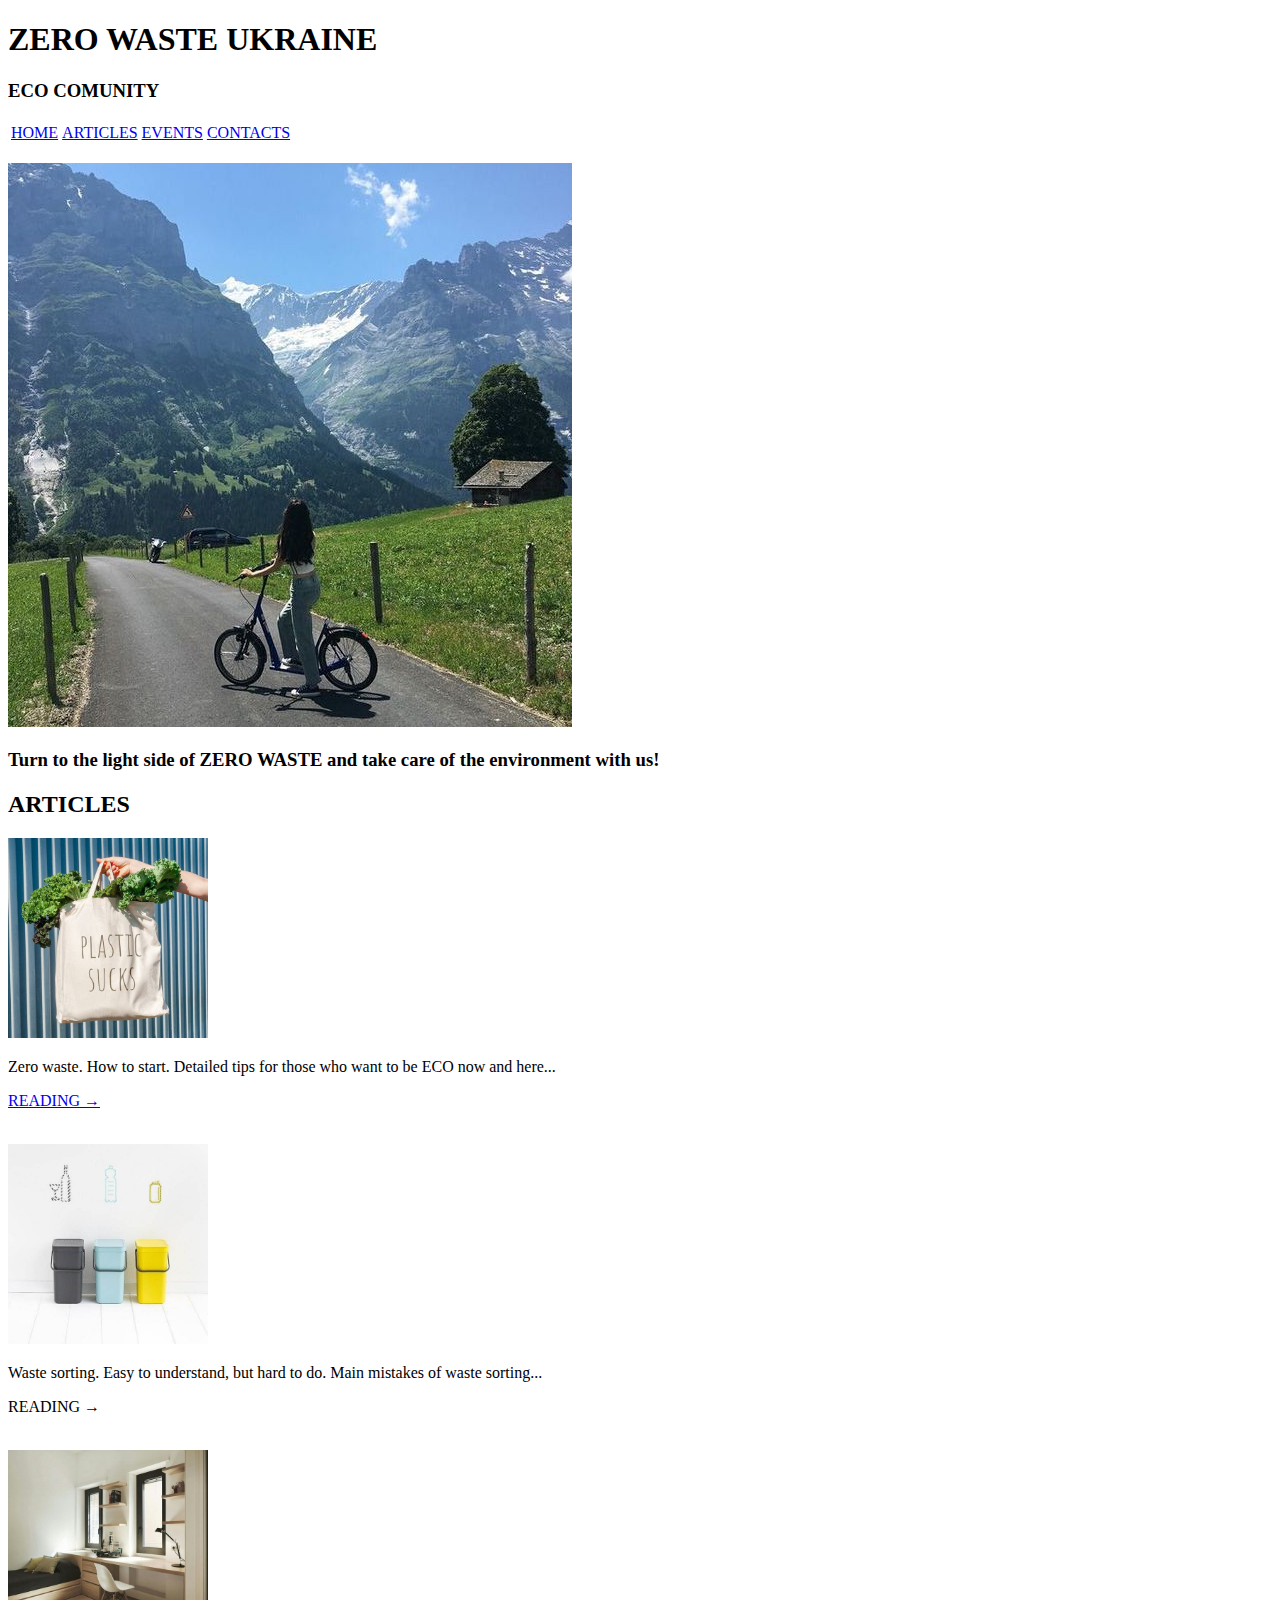
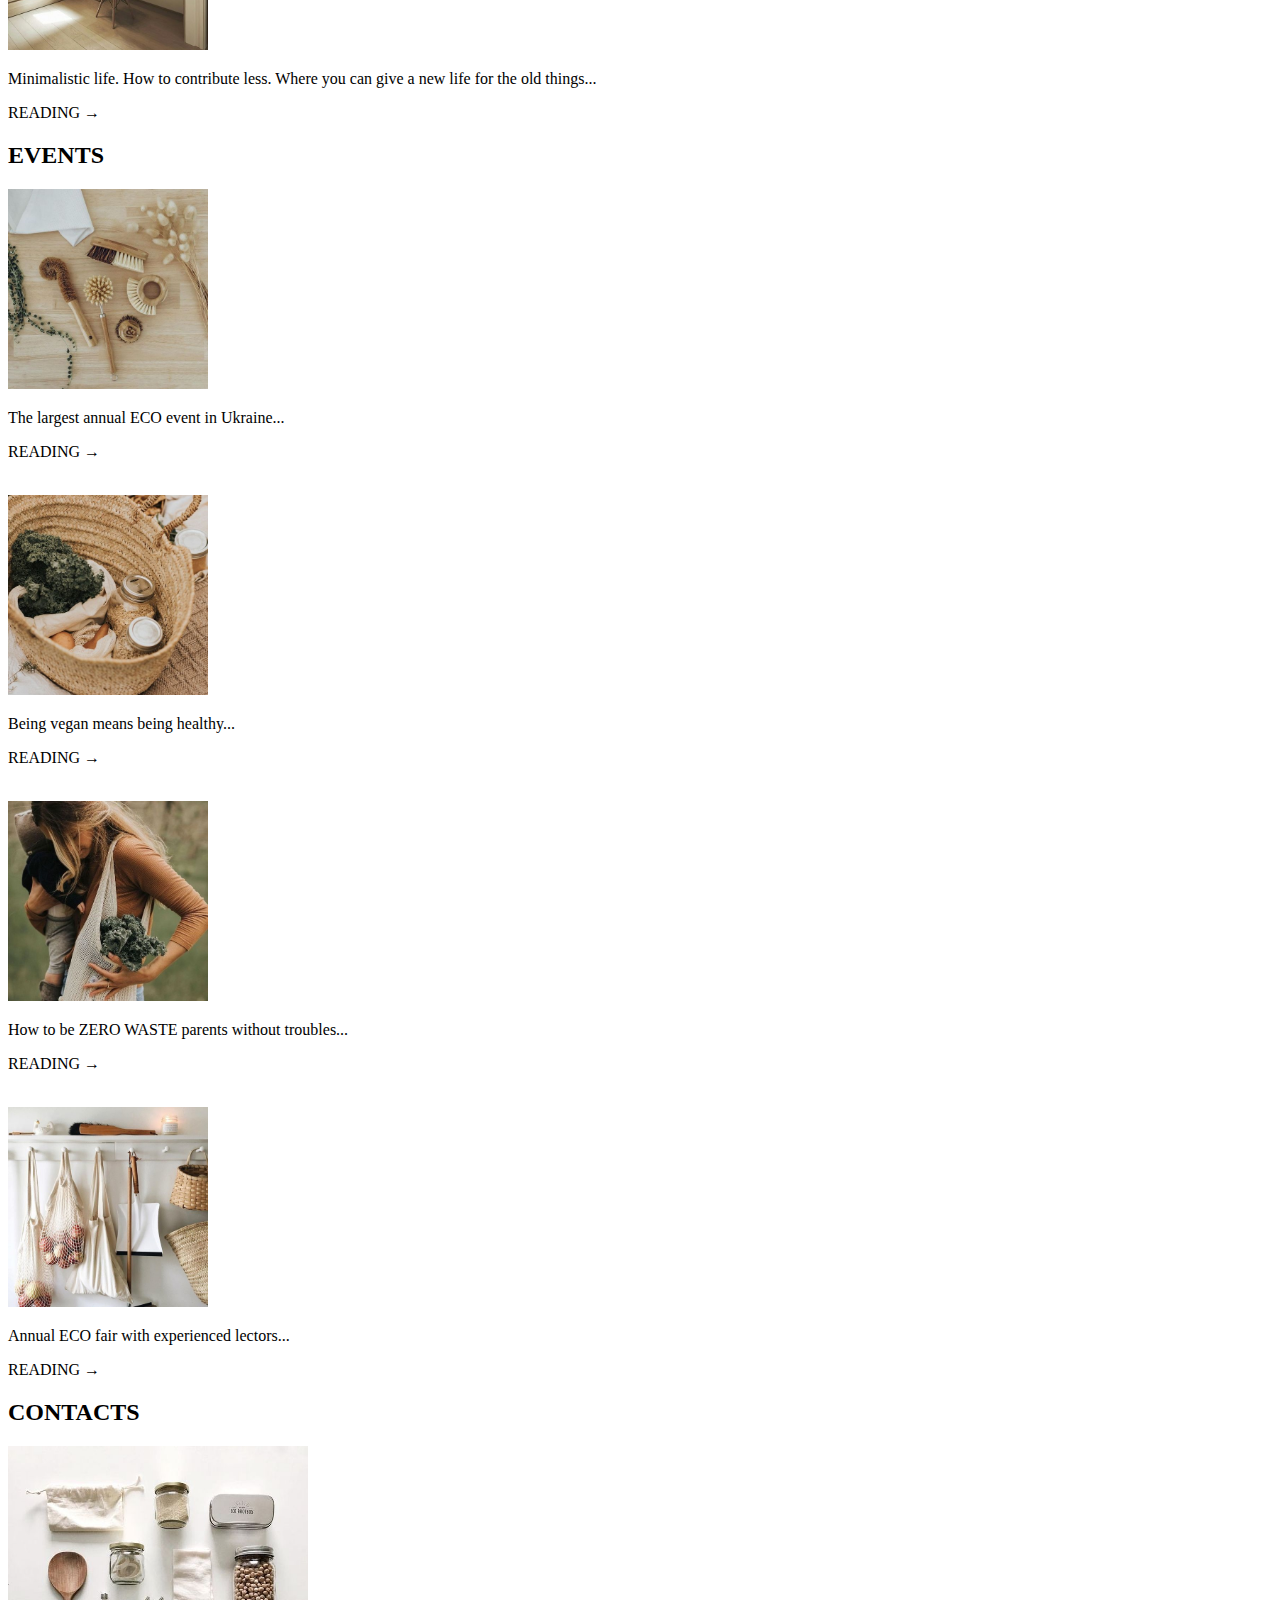
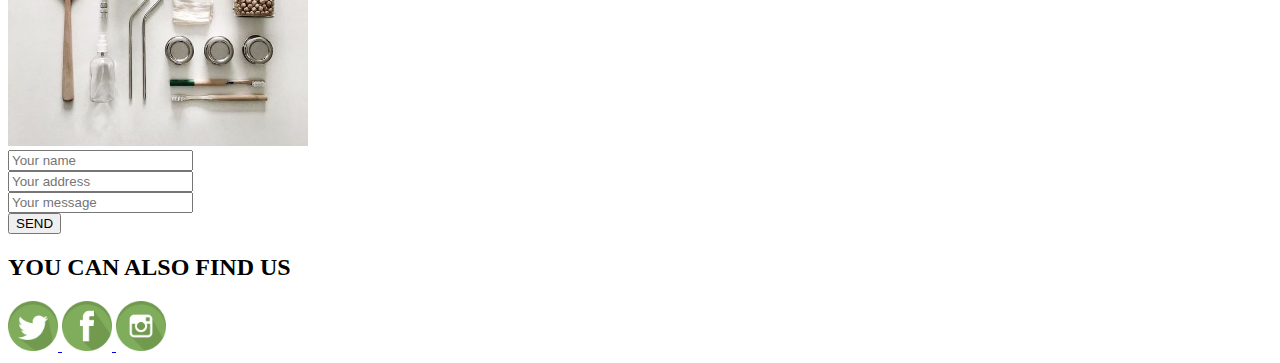
==== index.html @ 9da50867 "Sample code" ====
<!DOCTYPE html>
<html lang="en">
<head>
    <meta charset="UTF-8">
    <meta name="viewport" content="width=device-width, initial-scale=1.0">
    <meta http-equiv="X-UA-Compatible" content="ie=edge">
    <title>HTML Sample</title>
</head>
<body>
    <header id="home">
        <h1>ZERO WASTE UKRAINE</h1>
        <h3>ECO COMUNITY</h3>
        <table>
                <tr>
                <td><a href=#home>HOME</a></td>
                <td><a href=#articles>ARTICLES</a></td>
                <td><a href=#events>EVENTS</a></td>
                <td><a href=#contacts>CONTACTS</a></td>
            </tr>
        </table>
        <br>
        <img src="img/main-photo-scenery.jpg" alt="girl on a bike looking on the breathtaken scenerie">
        <br>
        <h3>Turn to the light side of ZERO WASTE and take care of the environment with us!</h3>
    </header>
    <main>
        <section id="articles">
            <h2>ARTICLES</h2>
            <img src="img/plastic-sucks-eco-bag.jpg"
                 alt="eco bag 'plastic sucks'"
                 width="200"
                 height="200">
            <p>Zero waste. How to start. Detailed tips for those who want to be ECO now and here...</p>
            <p><a href="zero-waste-how-to-start.html">READING   →</a></p>
            <br>
            <img src="img/sorting-waste.jpg"
                 alt="an example how to sort waste at home"
                 width="200"
                 height="200">
            <p>Waste sorting. Easy to understand, but hard to do. Main mistakes of waste sorting...</p>
            <p> READING   →</p>
            <br>
            <img src="img/minimalistic-room.jpg"
                 alt="minimalistic room"
                 width="200"
                 height="200">
            <p>Minimalistic life. How to contribute less. Where you can give a new life for the old things...</p>
            <p> READING   →</p>
        </section>
        <section id="events">
            <h2>EVENTS</h2>
            <img src="img/zero-waste-equipment.jpg"
                 alt="zero waste equipment for kitchen and bathroom"
                 width="200"
                 height="200">
            <p>The largest annual ECO event in Ukraine...</p>
            <p> READING   →</p>
            <br>
            <img src="img/bag-with-eco-products.jpg"
                 alt="vegan products in the bag of straw"
                 width="200"
                 height="200">
            <p>Being vegan means being healthy...</p>
            <p> READING   →</p>
            <br>
            <img src="img/mother-child.jpg"
                 alt="mom with the child and bag"
                 width="200"
                 height="200">
            <p>How to be ZERO WASTE parents without troubles...</p>
            <p> READING   →</p>
            <br>
            <img src="img/eco-room.jpg"
                 alt="zero waste products on the wall"
                 width="200"
                 height="200">
            <p>Annual ECO fair with experienced lectors...</p>
            <p> READING   →</p>
        </section>
        <section id="contacts">
            <h2>CONTACTS</h2>
            <img src="img/eco-table.jpg"
                 alt="zero waste products on the table"
                 width="300"
                 height="300">
            <form action="https://formspree.io/xjvwkqnp" method="POST">
               <input type="text" placeholder="Your name" name="Your name">
               <br>
               <input type="text" placeholder="Your address" name="Your address">
               <br>
               <input type="text" placeholder="Your message" name="Your message">
               <br>
               <div class="button">
               <button type="submit">SEND</button>
               </div>
            </form>
        </section>
        <section>
            <h2>YOU CAN ALSO FIND US</h2>
             <a   href="https://www.twitter.com"
                 target="_blank">
             <img src="img/twitter.png"
                 alt="twitter icon"
                 width="50"
                 height="50">
             </a>
            <a   href="https://www.facebook.com/marsoroka"
                 target="_blank">
            <img src="img/facebook.png"
                 alt="facebook icon"
                 width="50"
                 height="50">
            </a>
            <a   href="https://www.instagram.com/my.hurricane/"
                 target="_blank">
            <img src="img/instagram.png"
                 alt="instagram icon"
                 width="50"
                 height="50">
            </a>
        </section>
    </main>
</body>
</html>
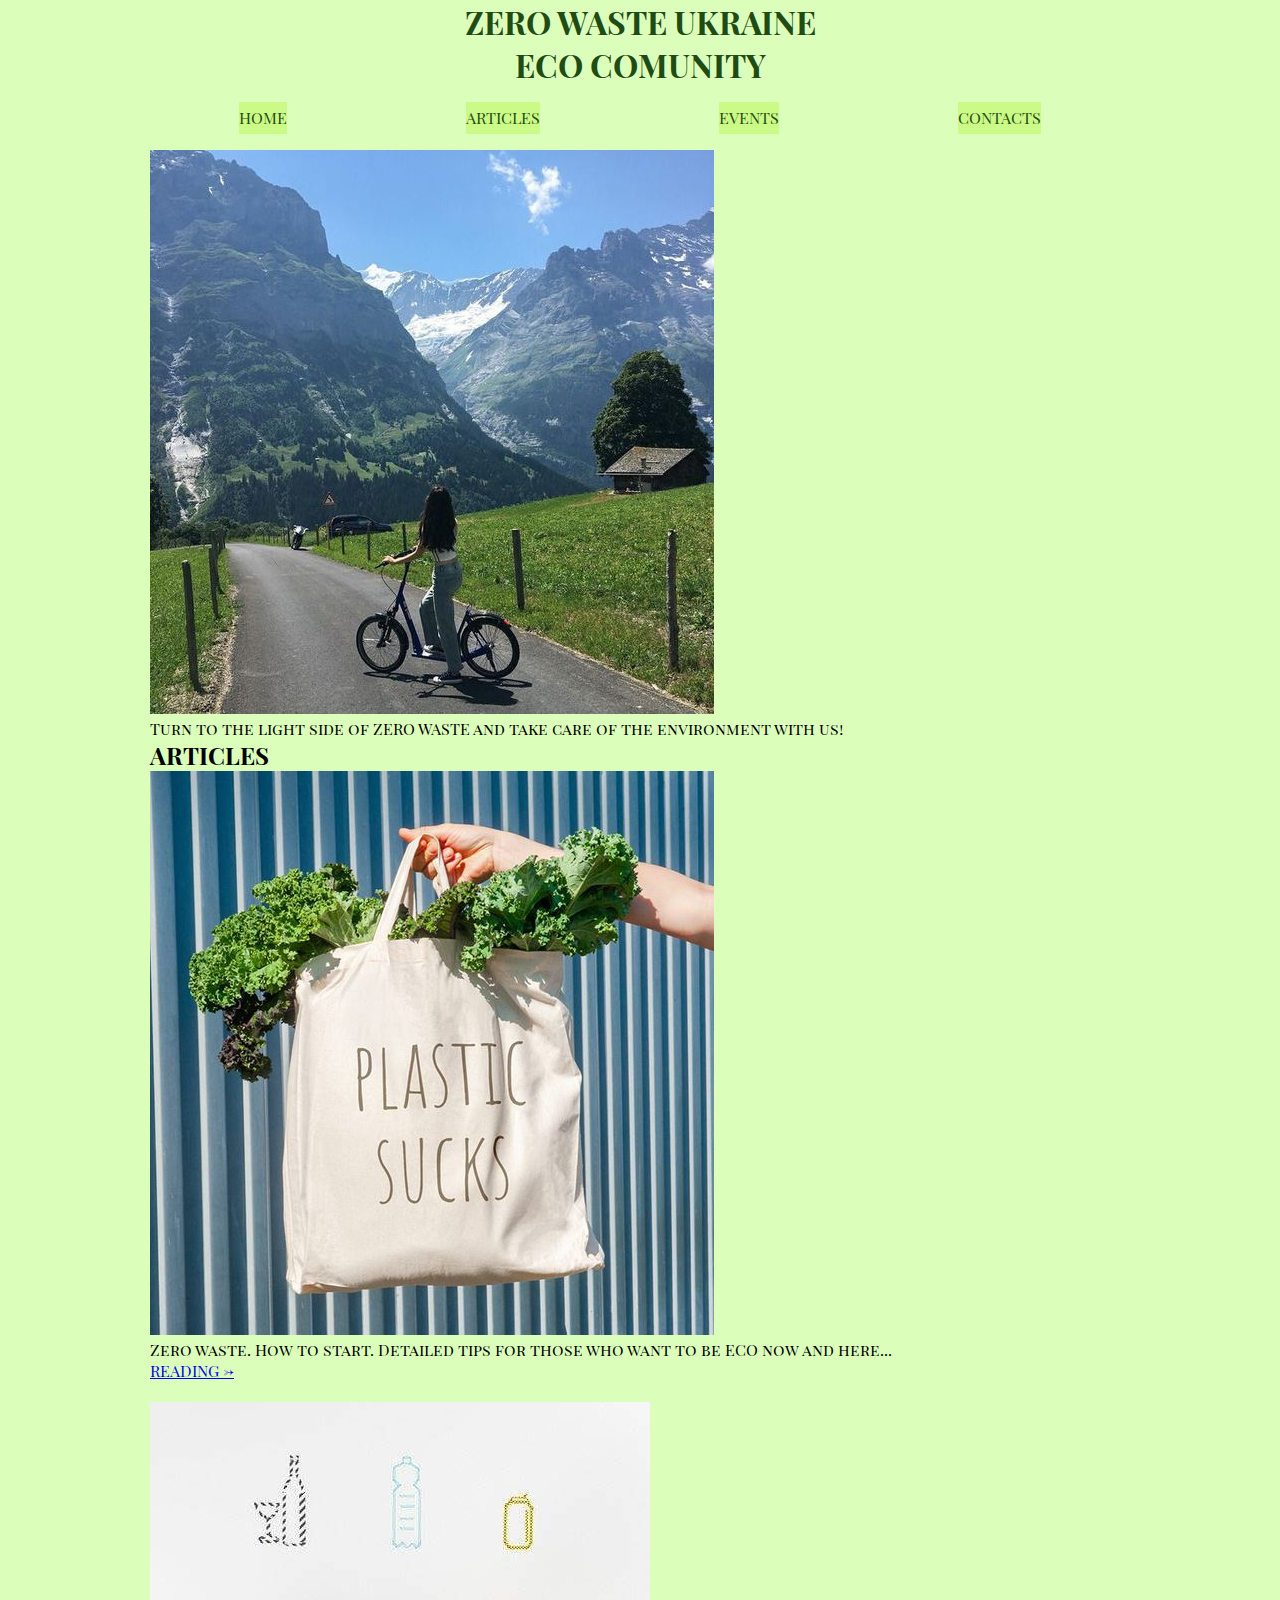
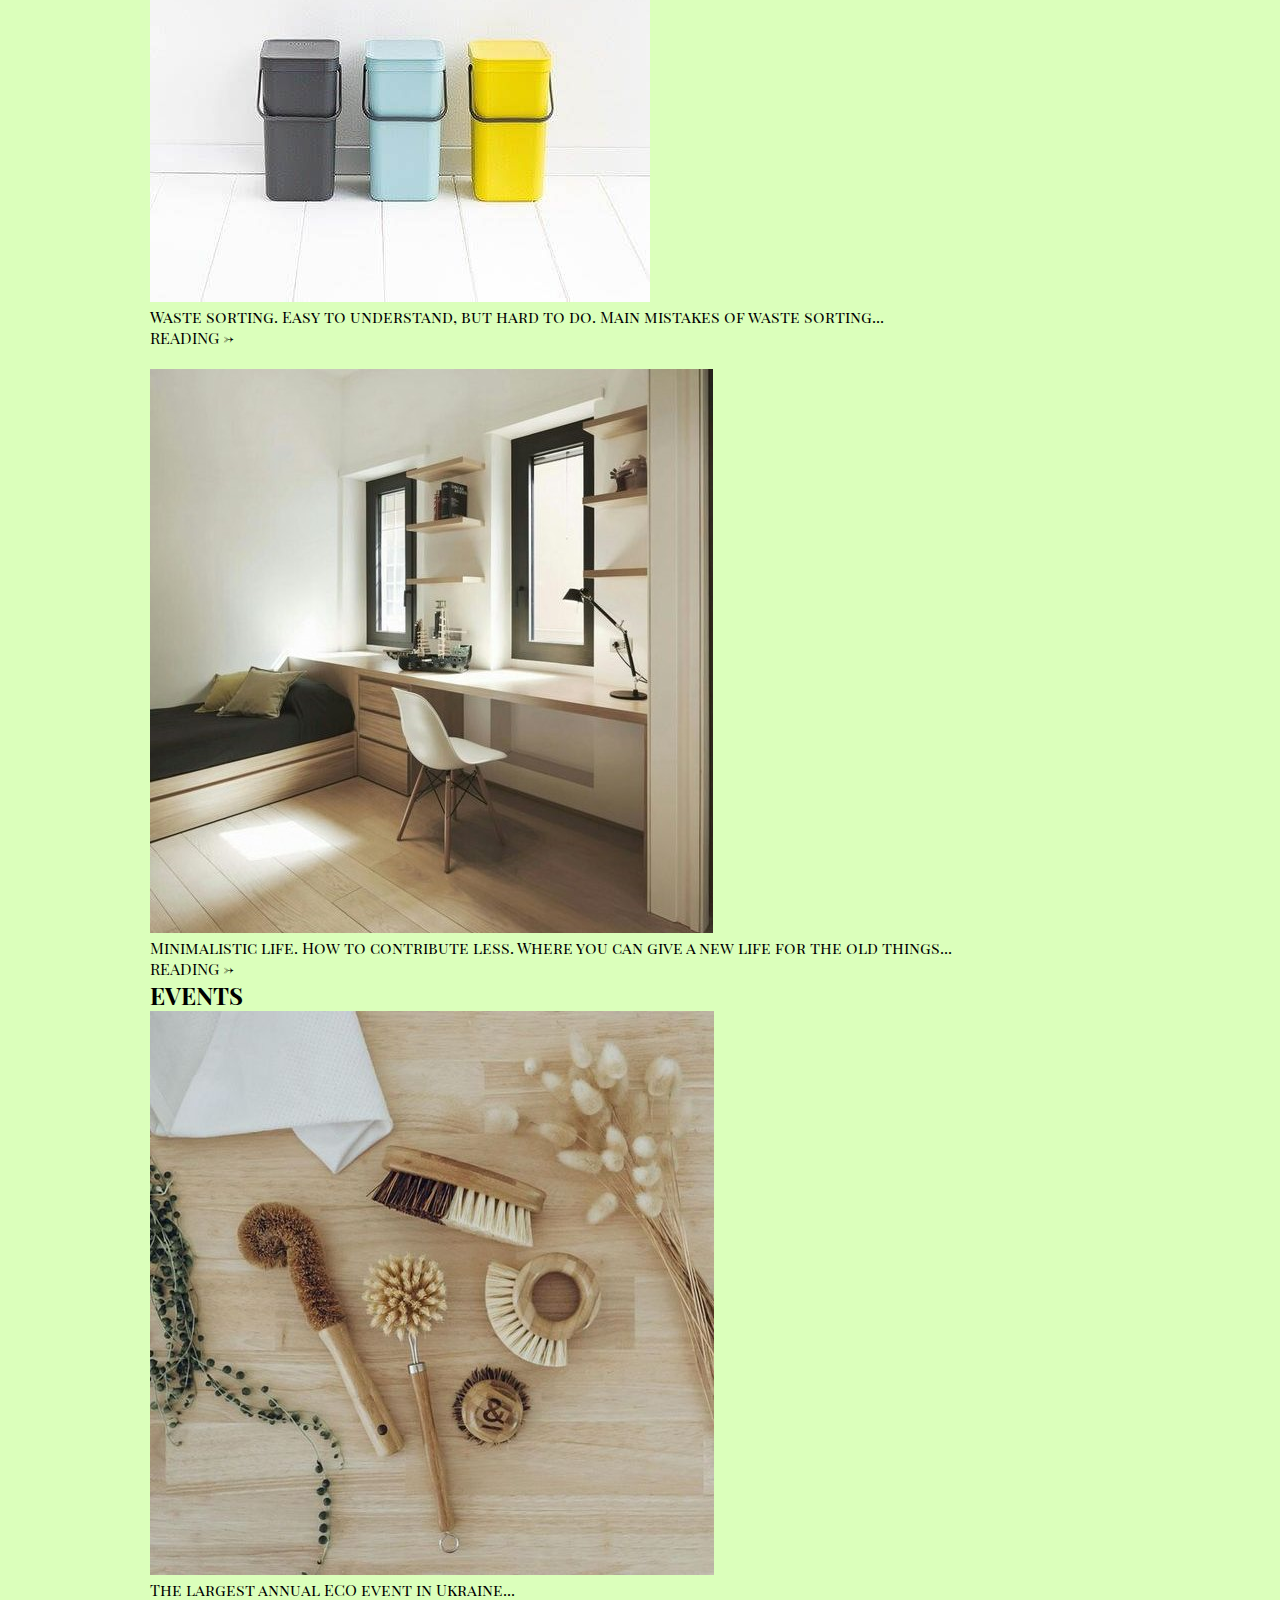
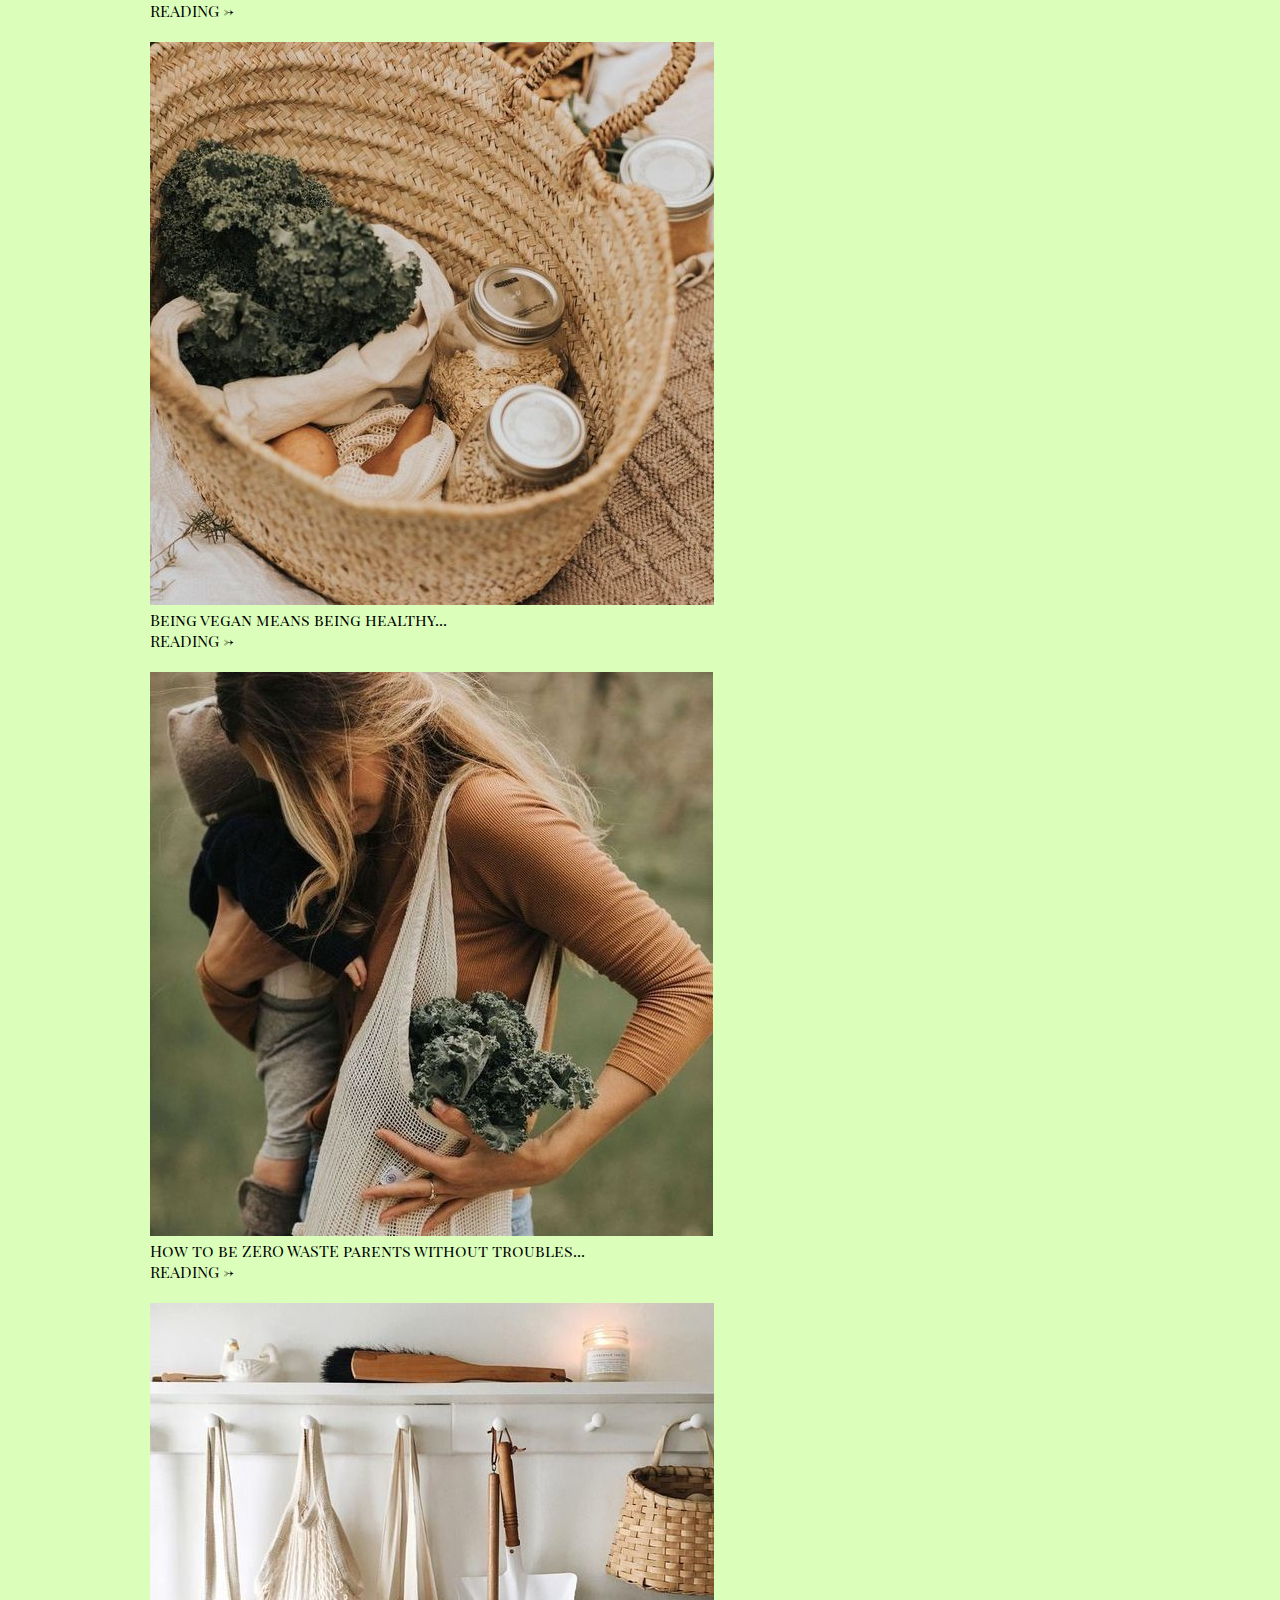
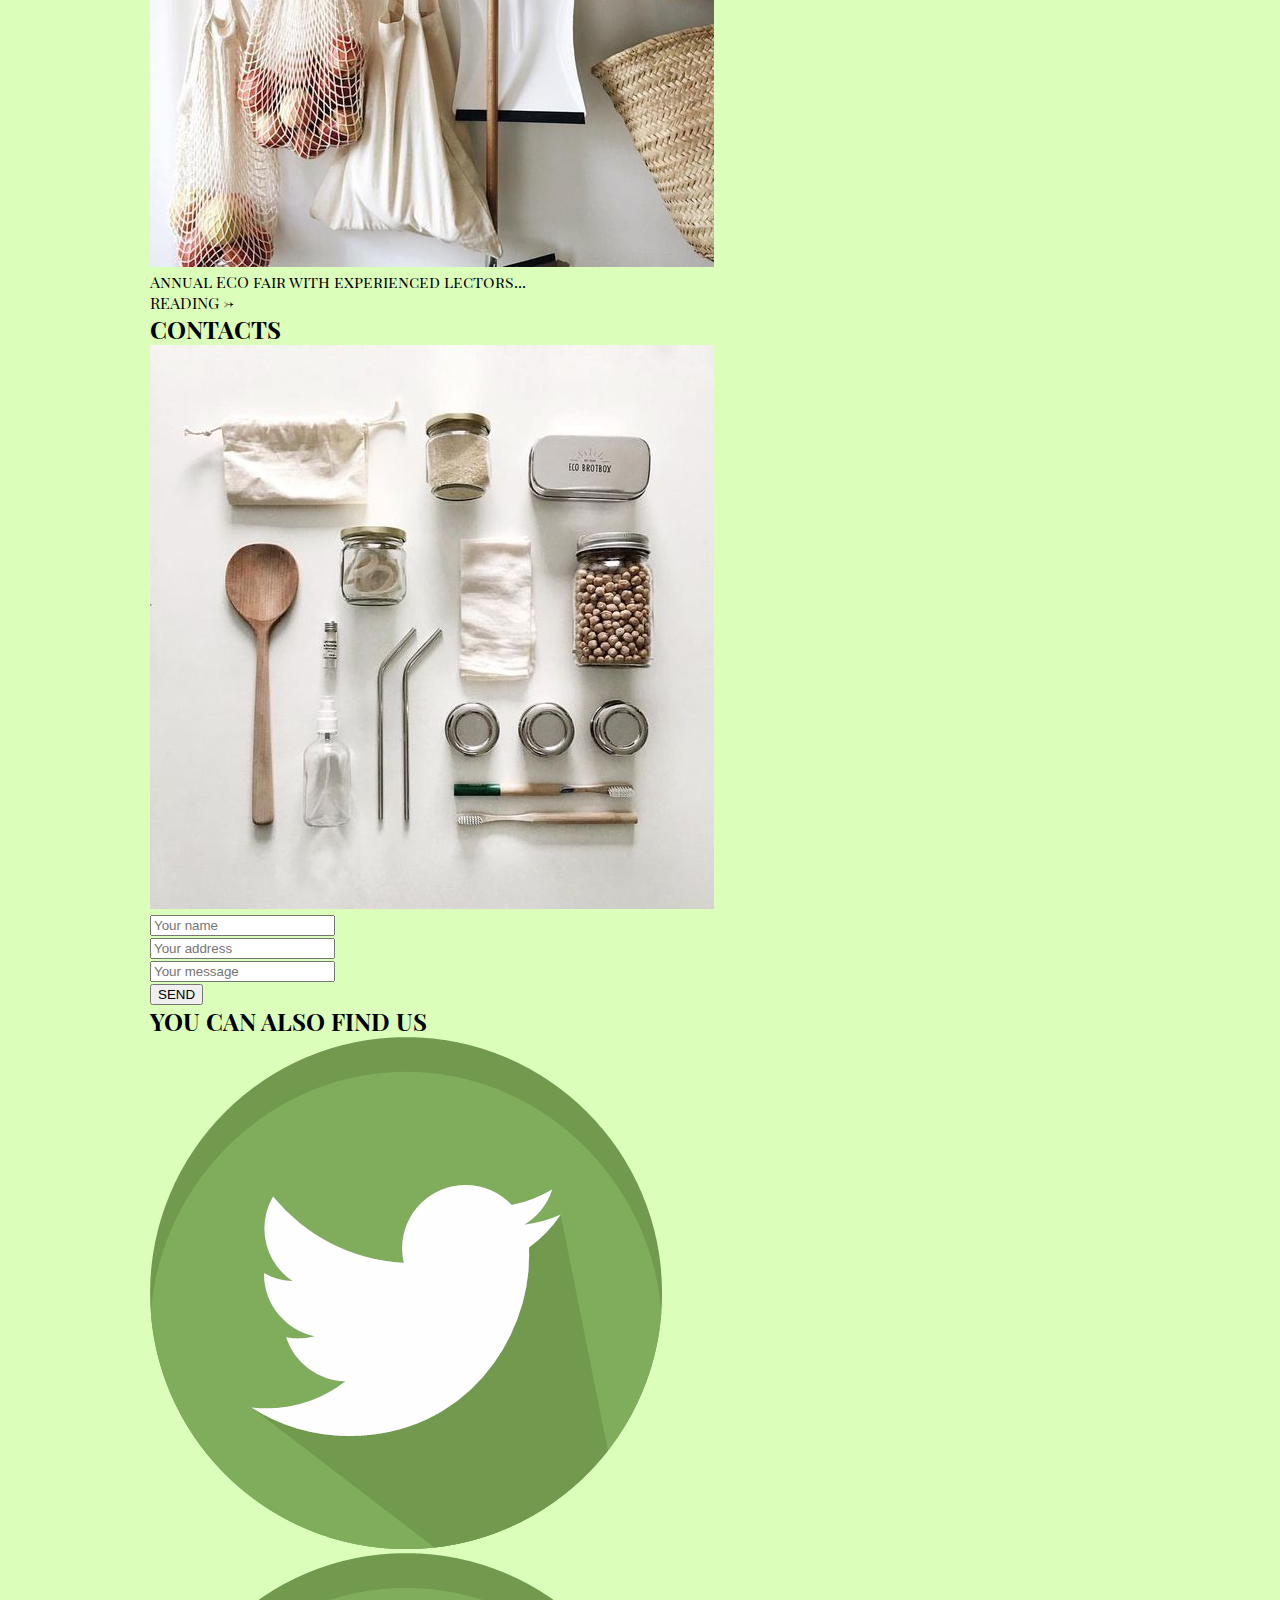
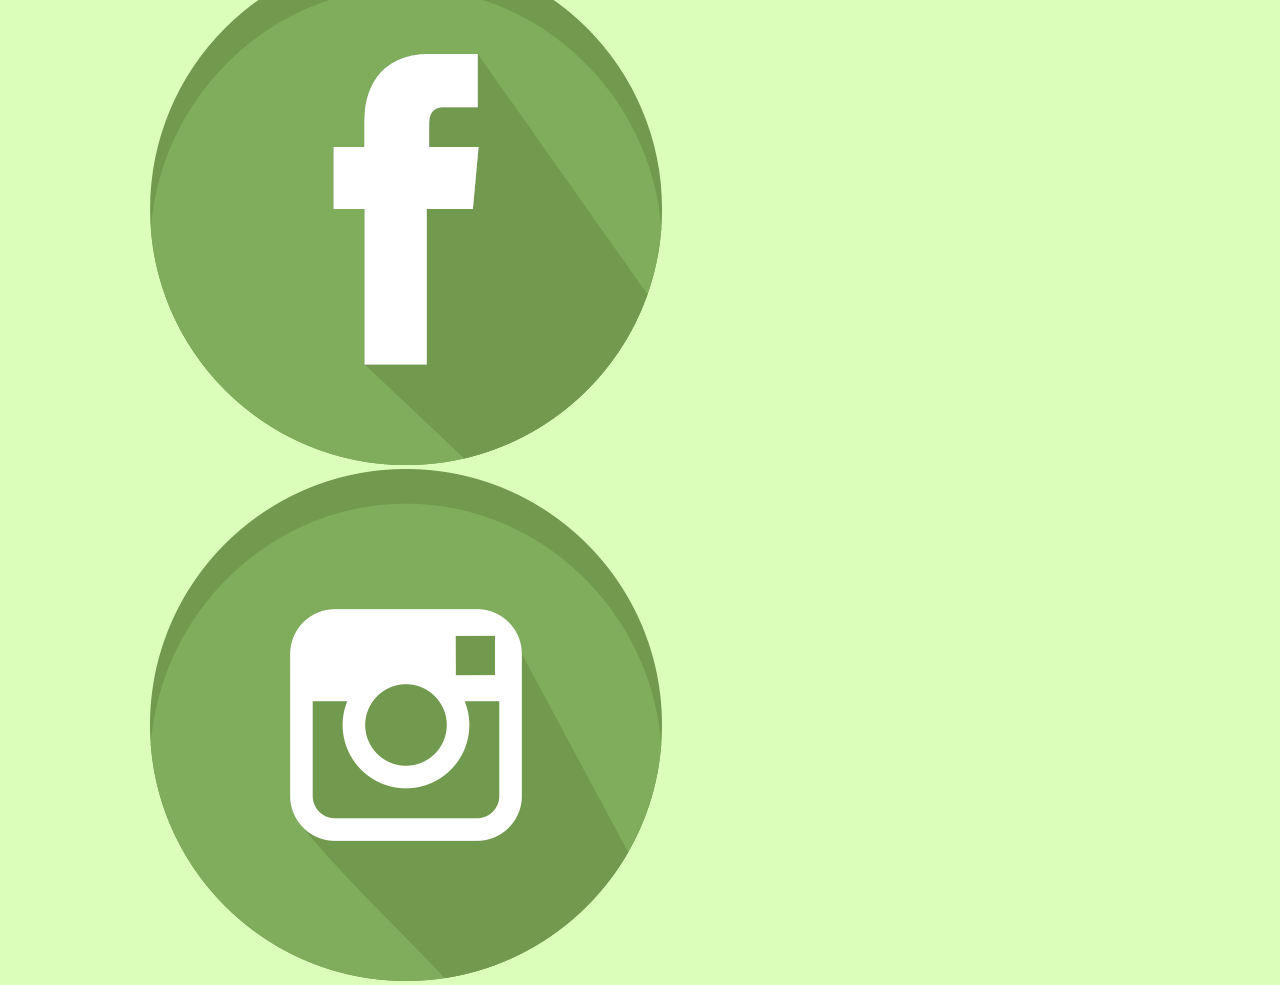
==== commit 59e179ae: "CSS added" ====
--- a/index.html
+++ b/index.html
@@ -4,85 +4,68 @@
     <meta charset="UTF-8">
     <meta name="viewport" content="width=device-width, initial-scale=1.0">
     <meta http-equiv="X-UA-Compatible" content="ie=edge">
-    <title>HTML Sample</title>
+    <title>ZERO WASTE UKRAINE</title>
+    <link rel="stylesheet" href="css/index.css">
 </head>
 <body>
     <header id="home">
-        <h1>ZERO WASTE UKRAINE</h1>
-        <h3>ECO COMUNITY</h3>
-        <table>
-                <tr>
-                <td><a href=#home>HOME</a></td>
-                <td><a href=#articles>ARTICLES</a></td>
-                <td><a href=#events>EVENTS</a></td>
-                <td><a href=#contacts>CONTACTS</a></td>
-            </tr>
-        </table>
-        <br>
+    <nav>
+        <h1 class="logo">ZERO WASTE UKRAINE</h1>
+        <h1 class="logo">ECO COMUNITY</h1>
+             <ul class="menu">
+                <li><a class="box" href="#home">HOME</a></li>
+                <li><a class="box" href="#articles">ARTICLES</a></li>
+                <li><a class="box" href="#events">EVENTS</a></li>
+                <li><a class="box" href="#contacts">CONTACTS</a></li>
+             </ul>
+    </nav>
         <img src="img/main-photo-scenery.jpg" alt="girl on a bike looking on the breathtaken scenerie">
-        <br>
-        <h3>Turn to the light side of ZERO WASTE and take care of the environment with us!</h3>
+        <p>Turn to the light side of ZERO WASTE and take care of the environment with us!</p>
     </header>
     <main>
         <section id="articles">
             <h2>ARTICLES</h2>
             <img src="img/plastic-sucks-eco-bag.jpg"
-                 alt="eco bag 'plastic sucks'"
-                 width="200"
-                 height="200">
+                 alt="eco bag 'plastic sucks'">
             <p>Zero waste. How to start. Detailed tips for those who want to be ECO now and here...</p>
             <p><a href="zero-waste-how-to-start.html">READING   →</a></p>
             <br>
             <img src="img/sorting-waste.jpg"
-                 alt="an example how to sort waste at home"
-                 width="200"
-                 height="200">
+                 alt="an example how to sort waste at home">
             <p>Waste sorting. Easy to understand, but hard to do. Main mistakes of waste sorting...</p>
             <p> READING   →</p>
             <br>
             <img src="img/minimalistic-room.jpg"
-                 alt="minimalistic room"
-                 width="200"
-                 height="200">
+                 alt="minimalistic room">
             <p>Minimalistic life. How to contribute less. Where you can give a new life for the old things...</p>
             <p> READING   →</p>
         </section>
         <section id="events">
             <h2>EVENTS</h2>
             <img src="img/zero-waste-equipment.jpg"
-                 alt="zero waste equipment for kitchen and bathroom"
-                 width="200"
-                 height="200">
+                 alt="zero waste equipment for kitchen and bathroom">
             <p>The largest annual ECO event in Ukraine...</p>
             <p> READING   →</p>
             <br>
             <img src="img/bag-with-eco-products.jpg"
-                 alt="vegan products in the bag of straw"
-                 width="200"
-                 height="200">
+                 alt="vegan products in the bag of straw">
             <p>Being vegan means being healthy...</p>
             <p> READING   →</p>
             <br>
             <img src="img/mother-child.jpg"
-                 alt="mom with the child and bag"
-                 width="200"
-                 height="200">
+                 alt="mom with the child and bag">
             <p>How to be ZERO WASTE parents without troubles...</p>
             <p> READING   →</p>
             <br>
             <img src="img/eco-room.jpg"
-                 alt="zero waste products on the wall"
-                 width="200"
-                 height="200">
+                 alt="zero waste products on the wall">
             <p>Annual ECO fair with experienced lectors...</p>
             <p> READING   →</p>
         </section>
         <section id="contacts">
             <h2>CONTACTS</h2>
             <img src="img/eco-table.jpg"
-                 alt="zero waste products on the table"
-                 width="300"
-                 height="300">
+                 alt="zero waste products on the table">
             <form action="https://formspree.io/xjvwkqnp" method="POST">
                <input type="text" placeholder="Your name" name="Your name">
                <br>
@@ -100,23 +83,17 @@
              <a   href="https://www.twitter.com"
                  target="_blank">
              <img src="img/twitter.png"
-                 alt="twitter icon"
-                 width="50"
-                 height="50">
+                 alt="twitter icon">
              </a>
             <a   href="https://www.facebook.com/marsoroka"
                  target="_blank">
             <img src="img/facebook.png"
-                 alt="facebook icon"
-                 width="50"
-                 height="50">
+                 alt="facebook icon">
             </a>
             <a   href="https://www.instagram.com/my.hurricane/"
                  target="_blank">
             <img src="img/instagram.png"
-                 alt="instagram icon"
-                 width="50"
-                 height="50">
+                 alt="instagram icon">
             </a>
         </section>
     </main>
--- a/css/index.css
+++ b/css/index.css
@@ -0,0 +1,63 @@
+@import url('https://fonts.googleapis.com/css?family=Playfair+Display+SC:400,700&display=swap');
+
+:root {
+    --main-color: #1f4c14;
+    font-family: 'Playfair Display SC', normal;
+}
+
+body {
+    max-width: 980px;
+    margin: auto;
+}
+
+h1, h2, p, section, header, main,
+footer {
+    margin: 0;
+    padding: 0;
+}
+
+html {
+  background-color: #dbffbb;
+}
+
+.logo {
+    display: flex;
+    flex-direction: column;
+    align-items: center;
+    color: var(--main-color);
+    font-family: 'Playfair Display SC', bold;
+}
+.menu {
+    display: flex;
+    flex: 1;
+    padding: 0;
+    list-style-type: none;
+    justify-content: space-around;
+}
+
+.box {
+  text-decoration: none;
+  display: inline-block;
+  text-align: center;
+  line-height: 2;
+  color: var(--main-color);
+  background: #cbfa86;
+}
+
+
+
+a:hover {     
+  background: #91d855;
+}
+
+header nav p {
+  
+  color: var(--main-color)
+}
+
+nav .pic {
+  display: flex;
+  max-width: 100%;
+  height: auto;
+  flex-direction: center;
+}
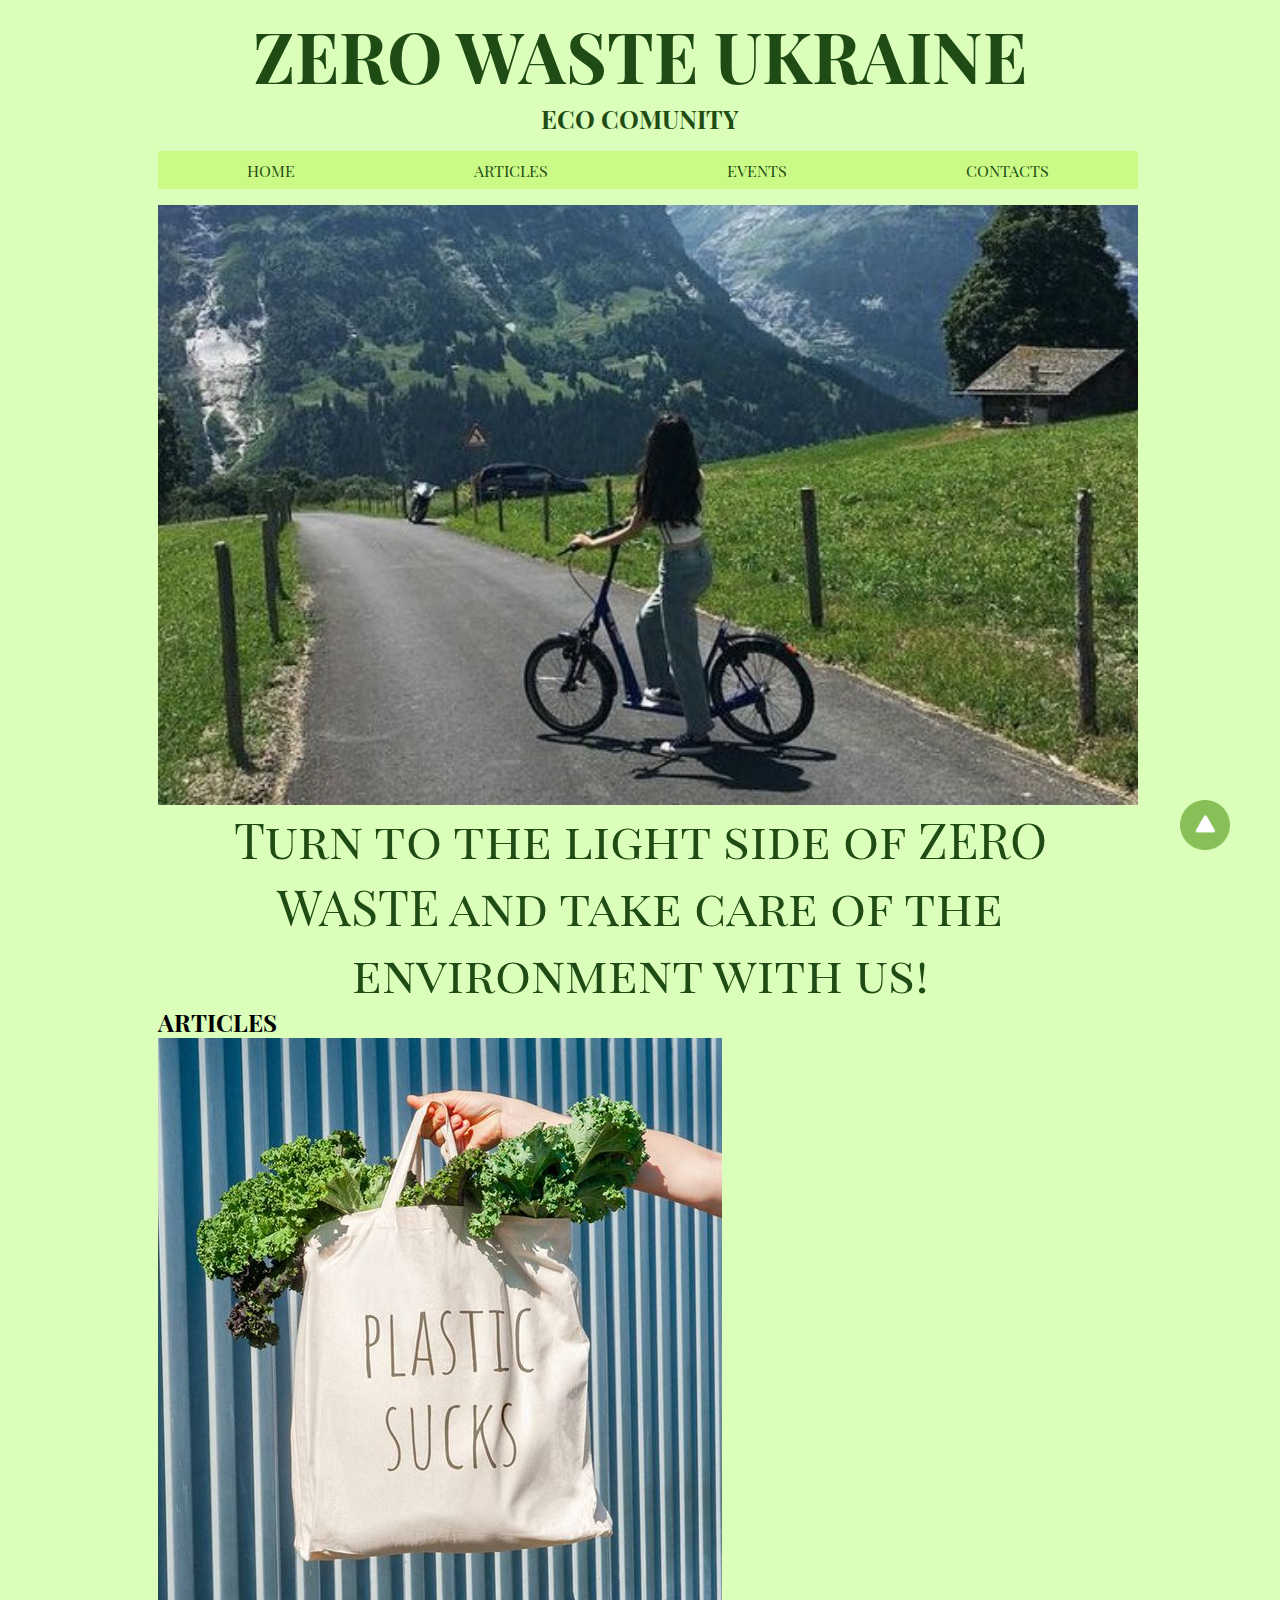
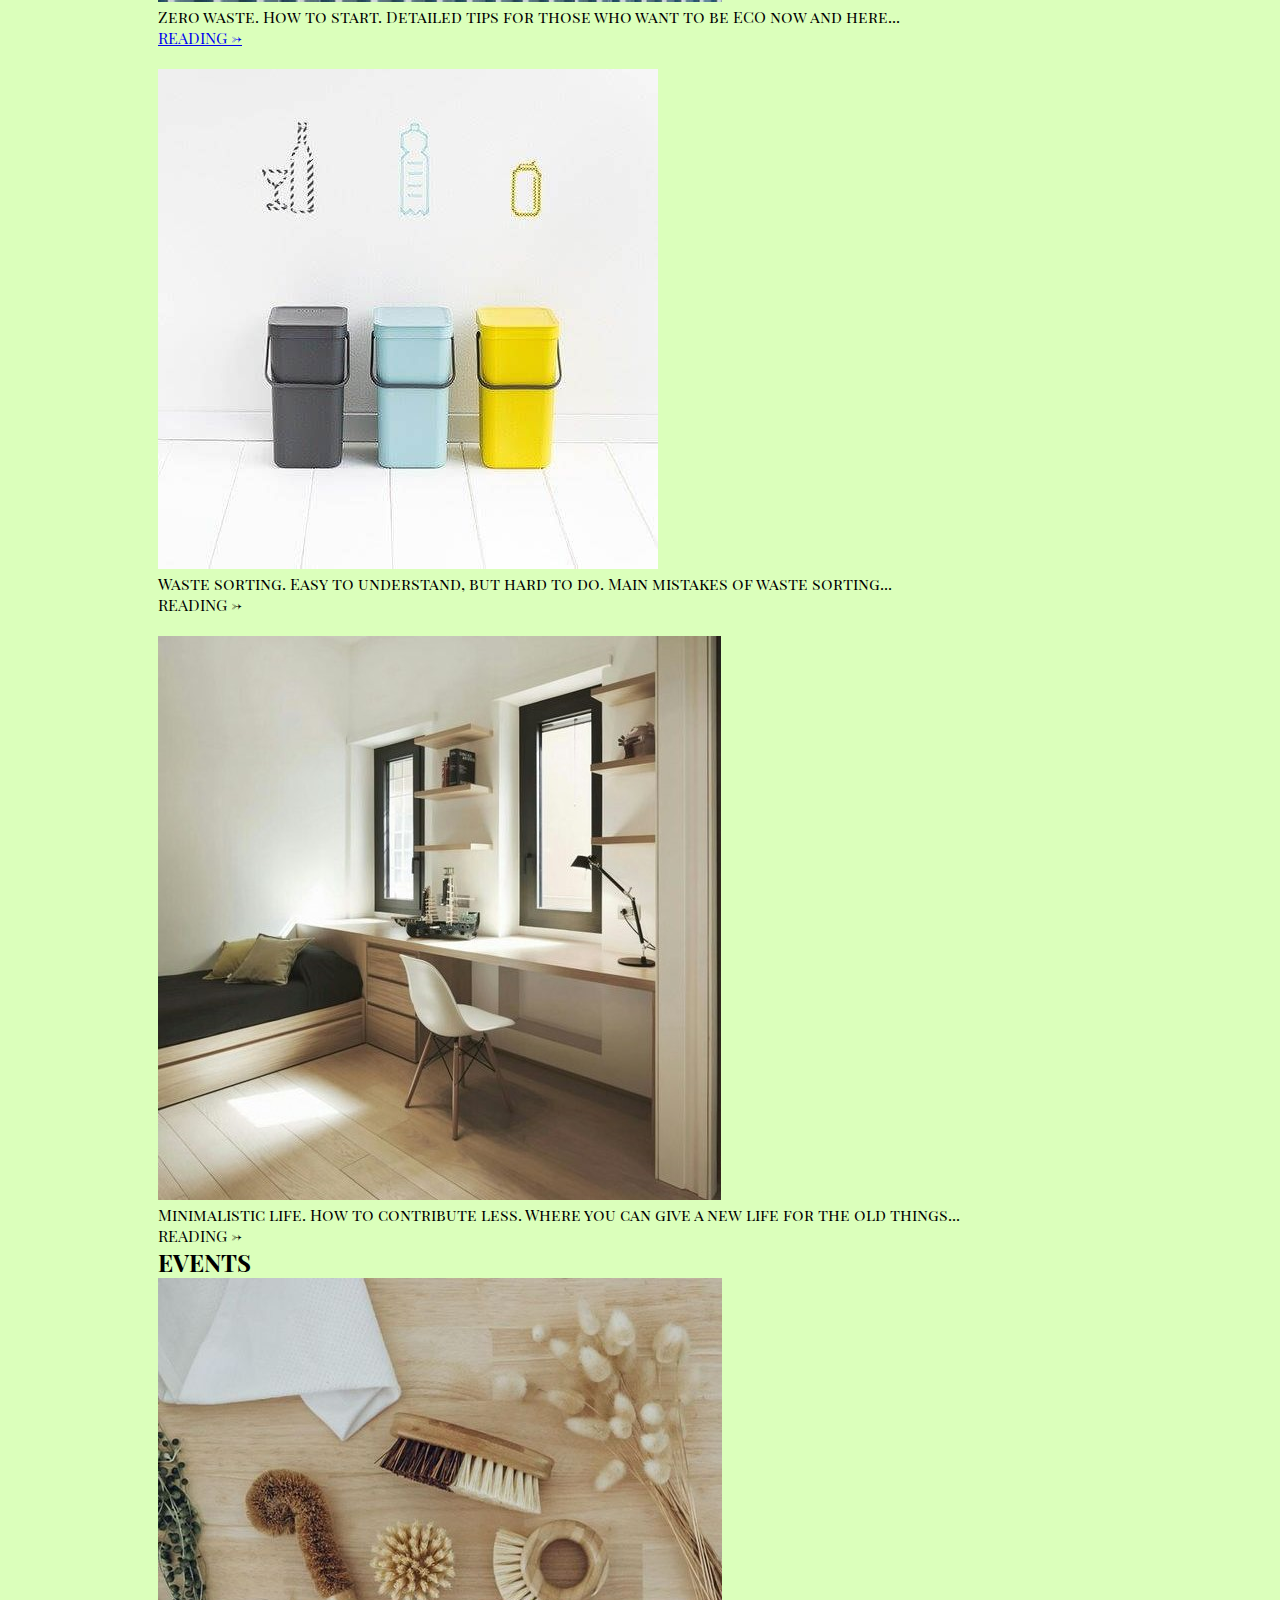
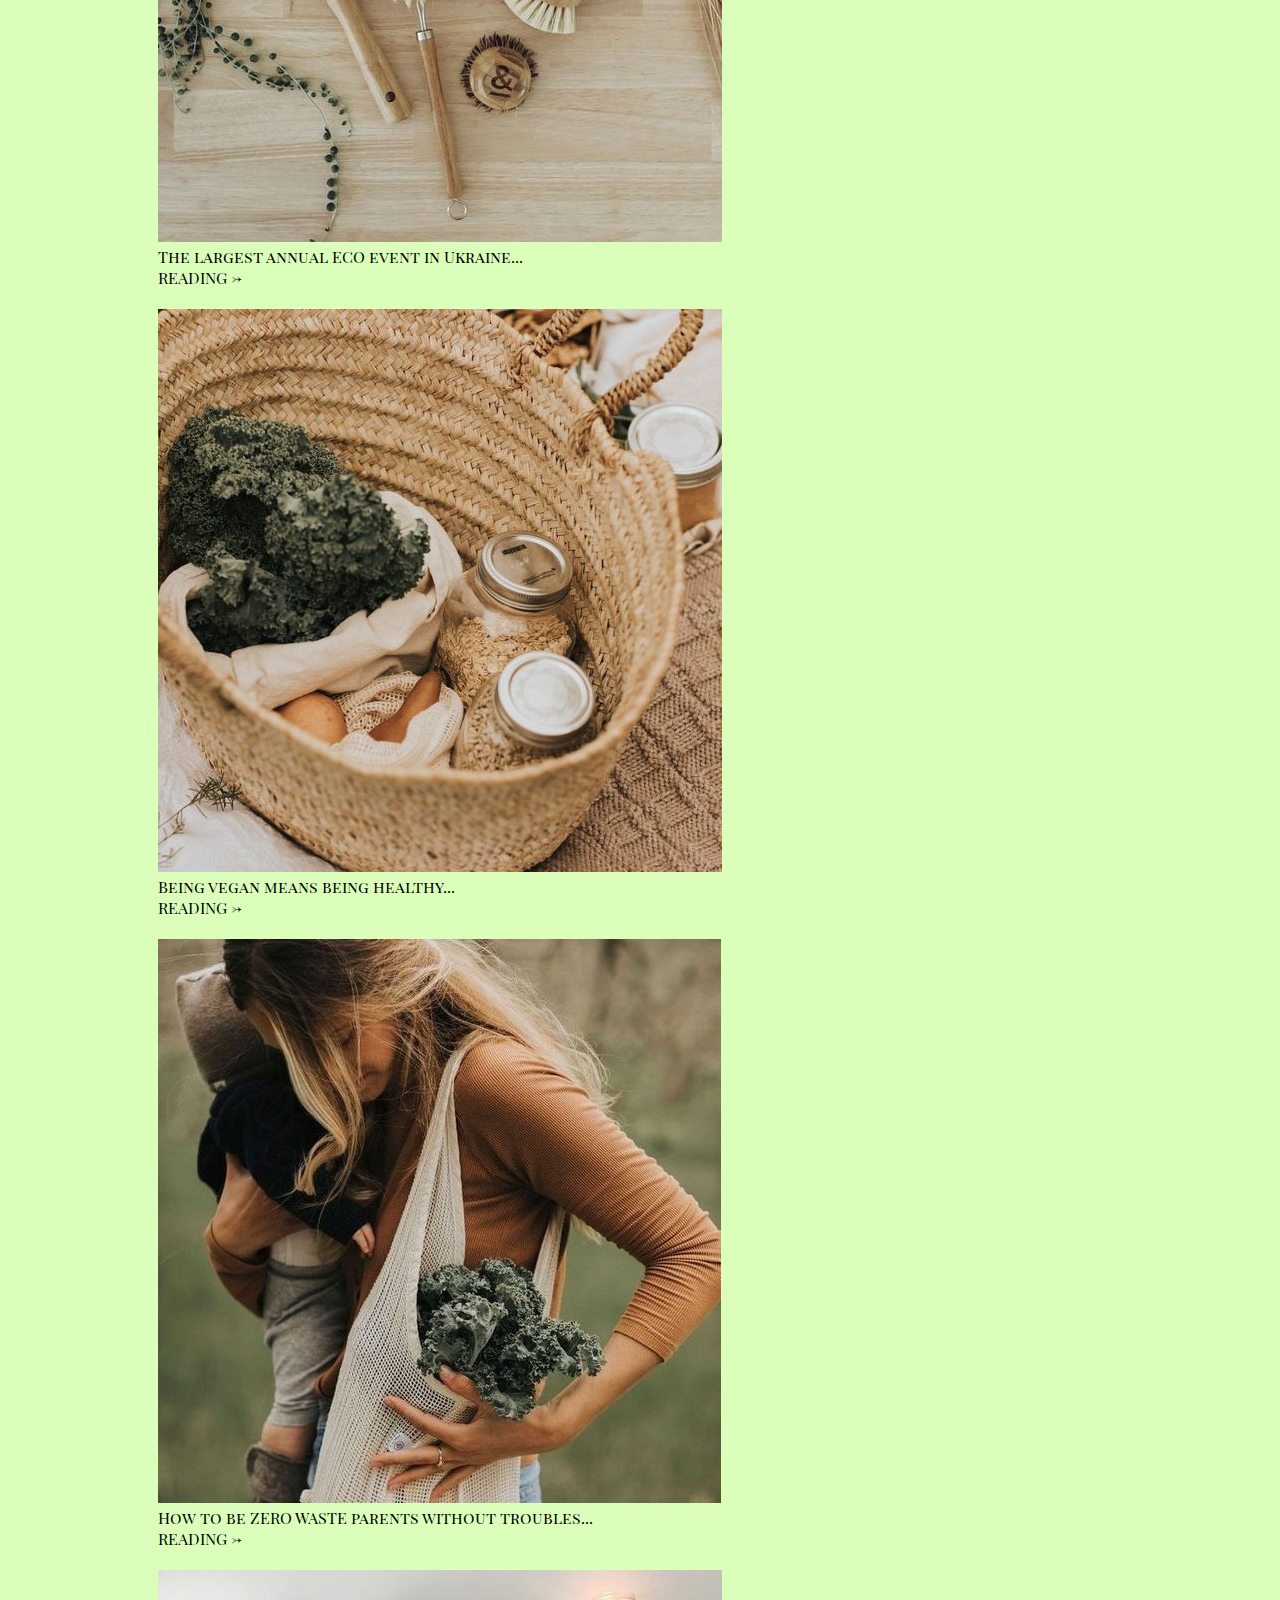
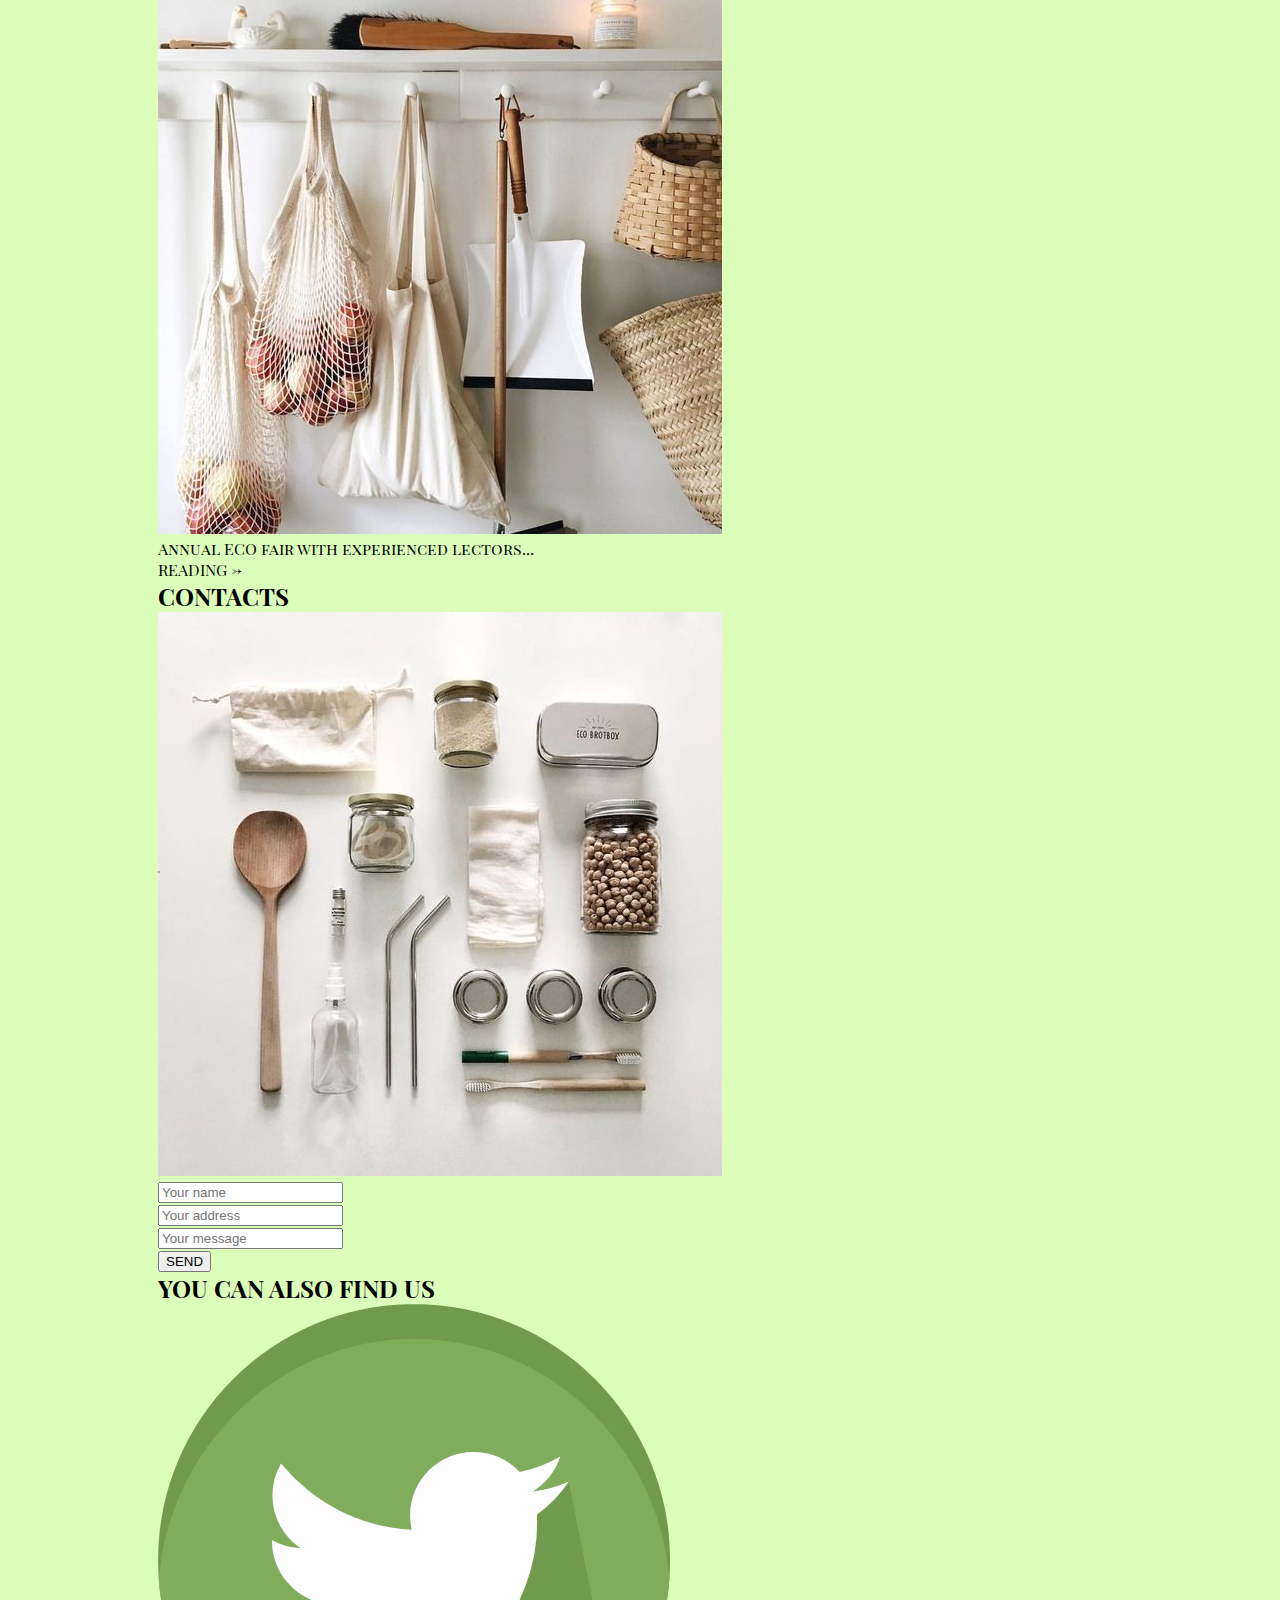
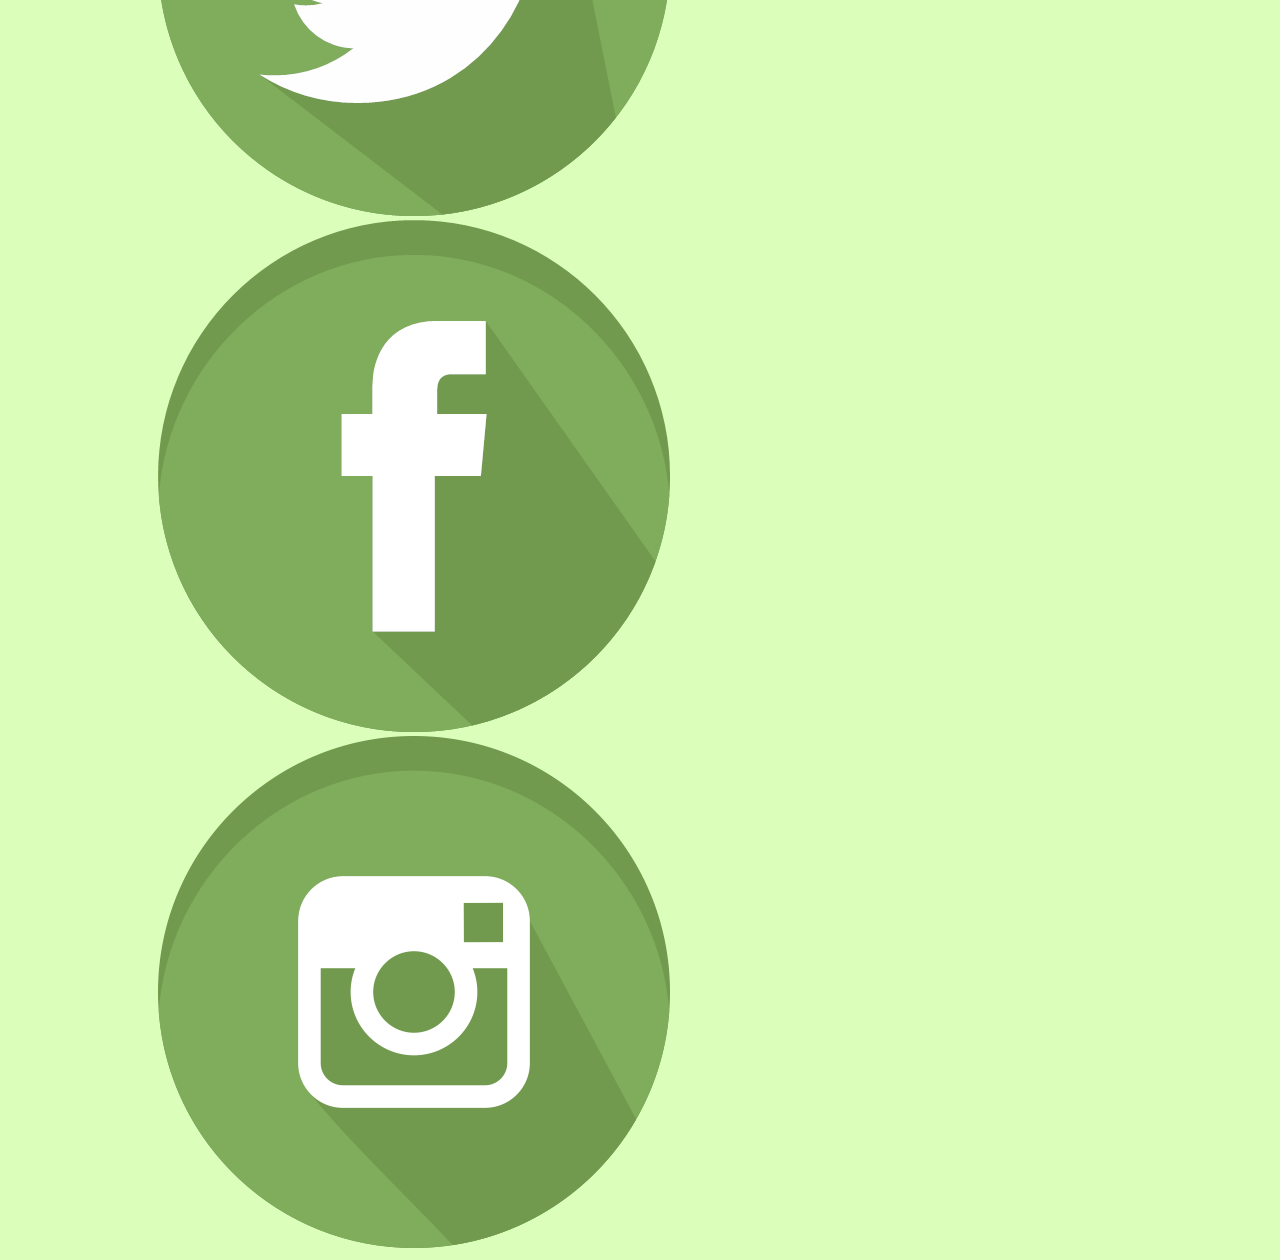
==== commit dc2a7a2f: "CSS changed" ====
--- a/index.html
+++ b/index.html
@@ -11,7 +11,7 @@
     <header id="home">
     <nav>
         <h1 class="logo">ZERO WASTE UKRAINE</h1>
-        <h1 class="logo">ECO COMUNITY</h1>
+        <h1 class="under-logo">ECO COMUNITY</h1>
              <ul class="menu">
                 <li><a class="box" href="#home">HOME</a></li>
                 <li><a class="box" href="#articles">ARTICLES</a></li>
@@ -19,8 +19,10 @@
                 <li><a class="box" href="#contacts">CONTACTS</a></li>
              </ul>
     </nav>
+    <nav>
         <img src="img/main-photo-scenery.jpg" alt="girl on a bike looking on the breathtaken scenerie">
         <p>Turn to the light side of ZERO WASTE and take care of the environment with us!</p>
+    </nav>
     </header>
     <main>
         <section id="articles">
@@ -96,6 +98,10 @@
                  alt="instagram icon">
             </a>
         </section>
+            <a class="goUp" href="#home">
+            <img class="goUp" src="img/up-arrow.png"
+                 alt="GO UP">
+            </a>
     </main>
 </body>
 </html>--- a/css/index.css
+++ b/css/index.css
@@ -2,62 +2,88 @@
 
 :root {
     --main-color: #1f4c14;
-    font-family: 'Playfair Display SC', normal;
+    font-family: 'Playfair Display SC';
 }
 
-body {
-    max-width: 980px;
+html {
+  background-color: #dbffbb;
+  max-width: 980px;
+  margin: auto;
+}
+
+.logo {
+    font-size: 70px;
+    display: flex;
+    justify-content: center;
+    color: var(--main-color);
+    font-family: 'Playfair Display SC', bold;
     margin: auto;
+    padding: 0;
+}
+
+.under-logo {
+    font-size: 25px;
+    display: flex;
+    justify-content: center;
+    color: var(--main-color);
+    font-family: 'Playfair Display SC';
+    margin: auto;
+    padding: 0;
 }
 
 h1, h2, p, section, header, main,
 footer {
-    margin: 0;
+    margin: 0 auto;
     padding: 0;
 }
 
-html {
-  background-color: #dbffbb;
-}
-
-.logo {
+ .menu {
     display: flex;
-    flex-direction: column;
-    align-items: center;
-    color: var(--main-color);
-    font-family: 'Playfair Display SC', bold;
-}
-.menu {
-    display: flex;
-    flex: 1;
     padding: 0;
     list-style-type: none;
     justify-content: space-around;
+    background: #cbfa86;
+    width: 980px;
+    margin: 2ex auto;
 }
 
-.box {
+li .box {
+  padding: 1ex;
+  border: 0  block;
+  display: flex;
   text-decoration: none;
-  display: inline-block;
-  text-align: center;
-  line-height: 2;
   color: var(--main-color);
   background: #cbfa86;
 }
 
+li .box:hover {
+    background: #91d855;
+    }
 
-
-a:hover {     
-  background: #91d855;
+header nav p {
+    font-size: 50px;
+    display: flex;
+    text-align: center;
+    color: var(--main-color);
+    font-family: 'Playfair Display SC', bold;
+    margin: auto;
 }
 
-header nav p {
-  
-  color: var(--main-color)
+ @media screen and (min-width: 980px) {
+  nav img {
+    display: flex;
+    align-items: center;
+    width: 980px;
+    height: 600px;
+    margin: auto;
+    padding: 0;
+  }
 }
 
-nav .pic {
-  display: flex;
-  max-width: 100%;
-  height: auto;
-  flex-direction: center;
-}
+.goUp {
+	position: fixed;
+	right: 50px;
+	bottom: 50px;
+    width: 50px;
+    height: 50px;
+}